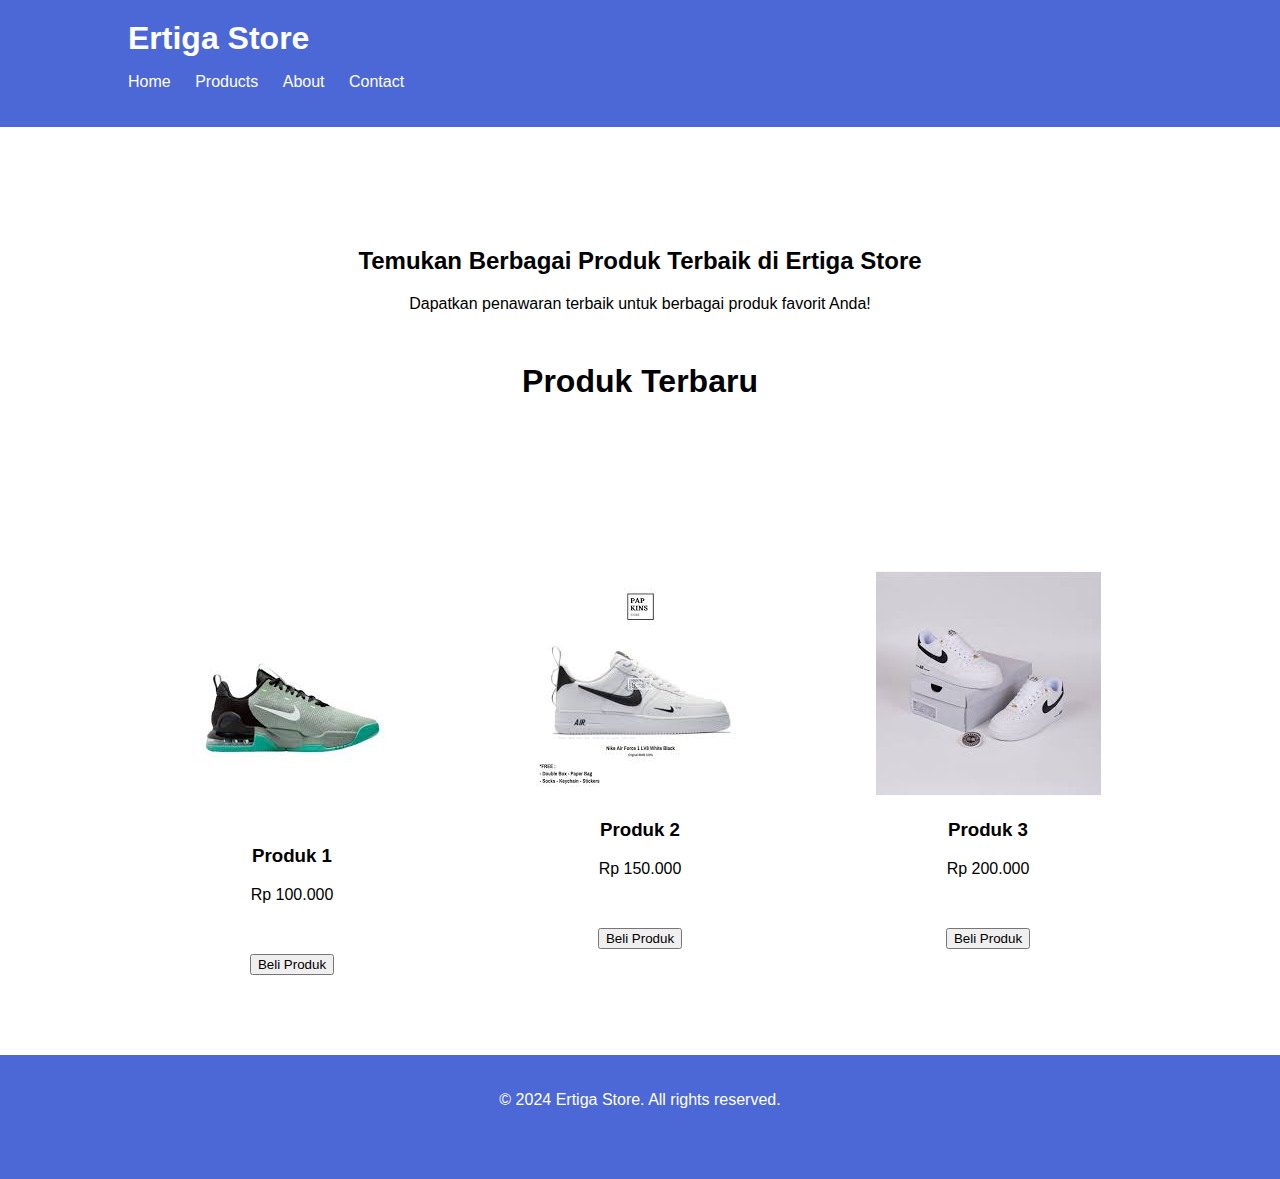
==== landing_page.html @ 49a4e8b1 "git push first" ====
<!DOCTYPE html>
<html lang="en">
<head>
  <meta charset="UTF-8">
  <meta name="viewport" content="width=device-width, initial-scale=1.0">
  <title>Ertiga Store</title>
  <link rel="stylesheet" href="style_landing_page.css">
</head>
<body>

<header>
  <div class="container">
    <h1>Ertiga Store</h1>
    <nav>
      <ul>
        <li><a href="#">Home</a></li>
        <li><a href="#">Products</a></li>
        <li><a href="#">About</a></li>
        <li><a href="#">Contact</a></li>
      </ul>
    </nav>
  </div>
</header>

<section class="hero">
  <div class="container">
    <h2>Temukan Berbagai Produk Terbaik di Ertiga Store</h2>
    <p>Dapatkan penawaran terbaik untuk berbagai produk favorit Anda!</p>
 
    <h1>Produk Terbaru</h1>
  </div>
</section>

<section class="featured-products">
  <div class="container">
    <div class="product">
      <img src="img/nike1.jpg" alt="Product 1">
      <h3>Produk 1</h3>
      <p>Rp 100.000</p>
      
      <button class="buy-btn" id="buy-btn-1">Beli Produk</button>

    </div>
    <div class="product">
      <img src="img/nike2.jpg" alt="Product 2">
      <h3>Produk 2</h3>
      <p>Rp 150.000</p>
      
      <button class="buy-btn" id="buy-btn-2">Beli Produk</button>

    </div>
    <div class="product">
      <img src="img/nike3.jpg" alt="Product 3">
      <h3>Produk 3</h3>
      <p>Rp 200.000</p>
    
      <button class="buy-btn" id="buy-btn-3">Beli Produk</button>

    </div>
    
  </div>
</section>

<footer>
  <div class="container">
    <p>&copy; 2024 Ertiga Store. All rights reserved.</p>
  </div>
</footer>
<script>
// script js untuk mengarahkan ke form pembelian

  // Ambil elemen tombol beli produk
  var buyBtn1 = document.getElementById('buy-btn-1');
  var buyBtn2 = document.getElementById('buy-btn-2');
  var buyBtn3 = document.getElementById('buy-btn-3');

  // Tambahkan event listener untuk setiap tombol
  buyBtn1.addEventListener('click', function() {
    window.location.href = 'form_pembelian.html';
  });

  buyBtn2.addEventListener('click', function() {
    window.location.href = 'form_pembelian.html';
  });

  buyBtn3.addEventListener('click', function() {
    window.location.href = 'form_pembelian.html';
  });
</script>


</body>
</html>
---- style_landing_page.css ----
body {
  font-family: Arial, sans-serif;
  margin: 0;
  padding: 0;
}

.container {
  width: 80%;
  margin: 0 auto;
}

header {
  background-color: #4c68d7;
  color: #fff;
  padding: 20px 0;
}

header h1 {
  margin: 0;
}

p {
  margin-bottom:50px;
}

nav ul {
  list-style: none;
  padding: 0;
}

nav ul li {
  display: inline;
  margin-right: 20px;
}

nav ul li a {
  color: #fff;
  text-decoration: none;
}

.hero {
  background-image: url('hero.jpg');
  background-size: cover;
  background-position: center;

  text-align: center;
  padding: 100px 0;
}

.hero h1 {
  margin-top:50px;
  text-align:center;
  
}

.hero h2 {
  margin-bottom: 20px;
}

.btn {
  background-color: #4caf50;
  color: #fff;
  padding: 10px 20px;
  text-decoration: none;
  border-radius: 5px;
}

.btn:hover {
  background-color: #45a049;
}

.featured-products {
  padding: 50px 0;
}

.featured-products h2 {
  text-align: center;
}

.product {
  text-align: center;
  margin-bottom: 30px;
}

.product img {
  max-width: 100%;
}

footer {
  background-color: #4c68d7;
  color: #fff;
  padding: 20px 0;
  text-align: center;
}

.featured-products .container {
  display: grid;
  grid-template-columns: repeat(auto-fit, minmax(250px, 1fr));
  grid-gap: 20px;
}

.product {
  text-align: center;
}


/* Responsive */
@media (max-width: 768px) {
  .container {
    width: 90%;
  }

  nav ul li {
    display: block;
    margin-bottom: 10px;
  }

  .hero {
    padding: 80px 0;
  }

  .hero h2 {
    font-size: 24px;
    margin-bottom: 10px;
  }

  .btn {
    padding: 8px 16px;
  }

  .product {
    margin-bottom: 20px;
  }

  footer {
    padding: 15px 0;
  }
}
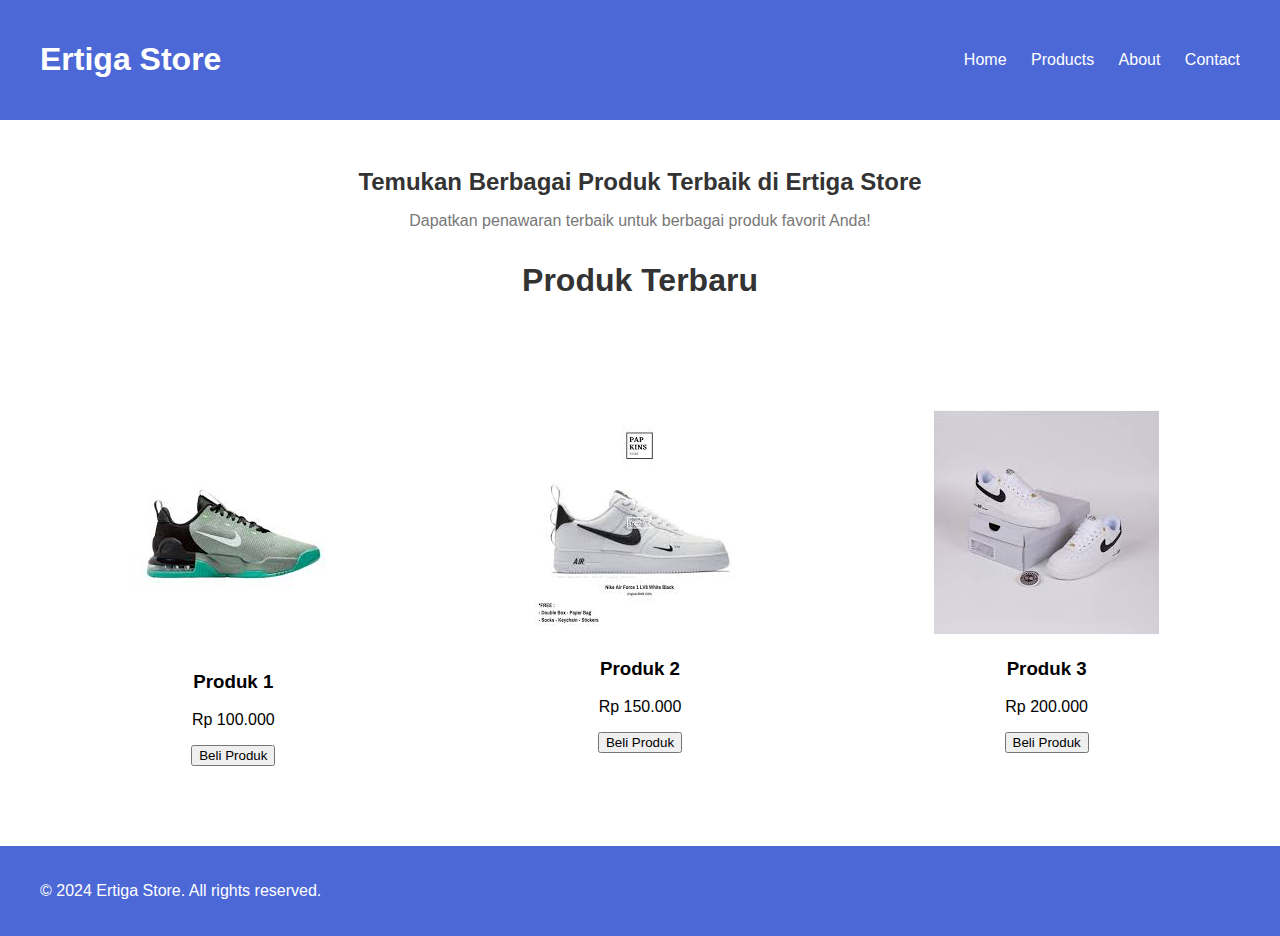
==== commit 55a2cfbe: "update landing page" ====
--- a/landing_page.html
+++ b/landing_page.html
@@ -1,93 +1,86 @@
 <!DOCTYPE html>
 <html lang="en">
-<head>
-  <meta charset="UTF-8">
-  <meta name="viewport" content="width=device-width, initial-scale=1.0">
-  <title>Ertiga Store</title>
-  <link rel="stylesheet" href="style_landing_page.css">
-</head>
-<body>
+  <head>
+    <meta charset="UTF-8" />
+    <meta name="viewport" content="width=device-width, initial-scale=1.0" />
+    <title>Ertiga Store</title>
+    <link rel="stylesheet" href="style_landing_page.css" />
+  </head>
+  <body>
+    <header>
+      <div class="container">
+        <h1>Ertiga Store</h1>
+        <nav>
+          <ul>
+            <li><a href="#">Home</a></li>
+            <li><a href="#">Products</a></li>
+            <li><a href="#">About</a></li>
+            <li><a href="#">Contact</a></li>
+          </ul>
+        </nav>
+      </div>
+    </header>
 
-<header>
-  <div class="container">
-    <h1>Ertiga Store</h1>
-    <nav>
-      <ul>
-        <li><a href="#">Home</a></li>
-        <li><a href="#">Products</a></li>
-        <li><a href="#">About</a></li>
-        <li><a href="#">Contact</a></li>
-      </ul>
-    </nav>
-  </div>
-</header>
+    <section class="hero">
+      <div class="container">
+        <h2>Temukan Berbagai Produk Terbaik di Ertiga Store</h2>
+        <p>Dapatkan penawaran terbaik untuk berbagai produk favorit Anda!</p>
 
-<section class="hero">
-  <div class="container">
-    <h2>Temukan Berbagai Produk Terbaik di Ertiga Store</h2>
-    <p>Dapatkan penawaran terbaik untuk berbagai produk favorit Anda!</p>
- 
-    <h1>Produk Terbaru</h1>
-  </div>
-</section>
+        <h1>Produk Terbaru</h1>
+      </div>
+    </section>
 
-<section class="featured-products">
-  <div class="container">
-    <div class="product">
-      <img src="img/nike1.jpg" alt="Product 1">
-      <h3>Produk 1</h3>
-      <p>Rp 100.000</p>
-      
-      <button class="buy-btn" id="buy-btn-1">Beli Produk</button>
+    <section class="featured-products">
+      <div class="container">
+        <div class="product">
+          <img src="img/nike1.jpg" alt="Product 1" />
+          <h3>Produk 1</h3>
+          <p>Rp 100.000</p>
 
-    </div>
-    <div class="product">
-      <img src="img/nike2.jpg" alt="Product 2">
-      <h3>Produk 2</h3>
-      <p>Rp 150.000</p>
-      
-      <button class="buy-btn" id="buy-btn-2">Beli Produk</button>
+          <button class="buy-btn" id="buy-btn-1">Beli Produk</button>
+        </div>
+        <div class="product">
+          <img src="img/nike2.jpg" alt="Product 2" />
+          <h3>Produk 2</h3>
+          <p>Rp 150.000</p>
 
-    </div>
-    <div class="product">
-      <img src="img/nike3.jpg" alt="Product 3">
-      <h3>Produk 3</h3>
-      <p>Rp 200.000</p>
-    
-      <button class="buy-btn" id="buy-btn-3">Beli Produk</button>
+          <button class="buy-btn" id="buy-btn-2">Beli Produk</button>
+        </div>
+        <div class="product">
+          <img src="img/nike3.jpg" alt="Product 3" />
+          <h3>Produk 3</h3>
+          <p>Rp 200.000</p>
 
-    </div>
-    
-  </div>
-</section>
+          <button class="buy-btn" id="buy-btn-3">Beli Produk</button>
+        </div>
+      </div>
+    </section>
 
-<footer>
-  <div class="container">
-    <p>&copy; 2024 Ertiga Store. All rights reserved.</p>
-  </div>
-</footer>
-<script>
-// script js untuk mengarahkan ke form pembelian
+    <footer>
+      <div class="container">
+        <p>&copy; 2024 Ertiga Store. All rights reserved.</p>
+      </div>
+    </footer>
+    <script>
+      // script js untuk mengarahkan ke form pembelian
 
-  // Ambil elemen tombol beli produk
-  var buyBtn1 = document.getElementById('buy-btn-1');
-  var buyBtn2 = document.getElementById('buy-btn-2');
-  var buyBtn3 = document.getElementById('buy-btn-3');
+      // Ambil elemen tombol beli produk
+      var buyBtn1 = document.getElementById("buy-btn-1");
+      var buyBtn2 = document.getElementById("buy-btn-2");
+      var buyBtn3 = document.getElementById("buy-btn-3");
 
-  // Tambahkan event listener untuk setiap tombol
-  buyBtn1.addEventListener('click', function() {
-    window.location.href = 'form_pembelian.html';
-  });
+      // Tambahkan event listener untuk setiap tombol
+      buyBtn1.addEventListener("click", function () {
+        window.location.href = "form_pembelian.html";
+      });
 
-  buyBtn2.addEventListener('click', function() {
-    window.location.href = 'form_pembelian.html';
-  });
+      buyBtn2.addEventListener("click", function () {
+        window.location.href = "form_pembelian.html";
+      });
 
-  buyBtn3.addEventListener('click', function() {
-    window.location.href = 'form_pembelian.html';
-  });
-</script>
-
-
-</body>
+      buyBtn3.addEventListener("click", function () {
+        window.location.href = "form_pembelian.html";
+      });
+    </script>
+  </body>
 </html>
--- a/style_landing_page.css
+++ b/style_landing_page.css
@@ -1,61 +1,73 @@
 body {
   font-family: Arial, sans-serif;
   margin: 0;
-  padding: 0;
+  padding: 0;  
 }
 
-.container {
-  width: 80%;
+.container { 
+  display: flex;
+  justify-content: space-between;
+  align-items: center;
+  padding: 0 2rem;
+  max-width: 1200px;
   margin: 0 auto;
 }
 
-header {
+header, footer {
   background-color: #4c68d7;
   color: #fff;
   padding: 20px 0;
 }
 
-header h1 {
-  margin: 0;
+ul {
+  list-style: none;
 }
 
-p {
-  margin-bottom:50px;
+a {
+  text-decoration: none;
+  color: #fff;
 }
 
-nav ul {
-  list-style: none;
-  padding: 0;
+/* Header Styles */
+header nav ul {
+  text-align: right;
 }
 
-nav ul li {
-  display: inline;
-  margin-right: 20px;
+header nav ul li {
+  display: inline-block;
+  margin-left: 20px;
 }
 
-nav ul li a {
-  color: #fff;
-  text-decoration: none;
+
+.hero {
+  background-color: #ffffff;
+  padding: 3rem 2rem;
+  text-align: center;
 }
 
-.hero {
-  background-image: url('hero.jpg');
-  background-size: cover;
-  background-position: center;
+.hero .container {
+  display: flex;
+  flex-direction: column;
+  align-items: center;
+}
 
-  text-align: center;
-  padding: 100px 0;
+.hero h2 {
+  margin: 0;
+  margin-bottom: 1rem;
+  color: #333333;
+}
+
+.hero p {
+  margin: 0;
+  margin-bottom: 2rem;
+  color: #777777;
 }
 
 .hero h1 {
-  margin-top:50px;
-  text-align:center;
-  
+  margin: 0;
+  color: #333333;
 }
 
-.hero h2 {
-  margin-bottom: 20px;
-}
 
 .btn {
   background-color: #4caf50;
